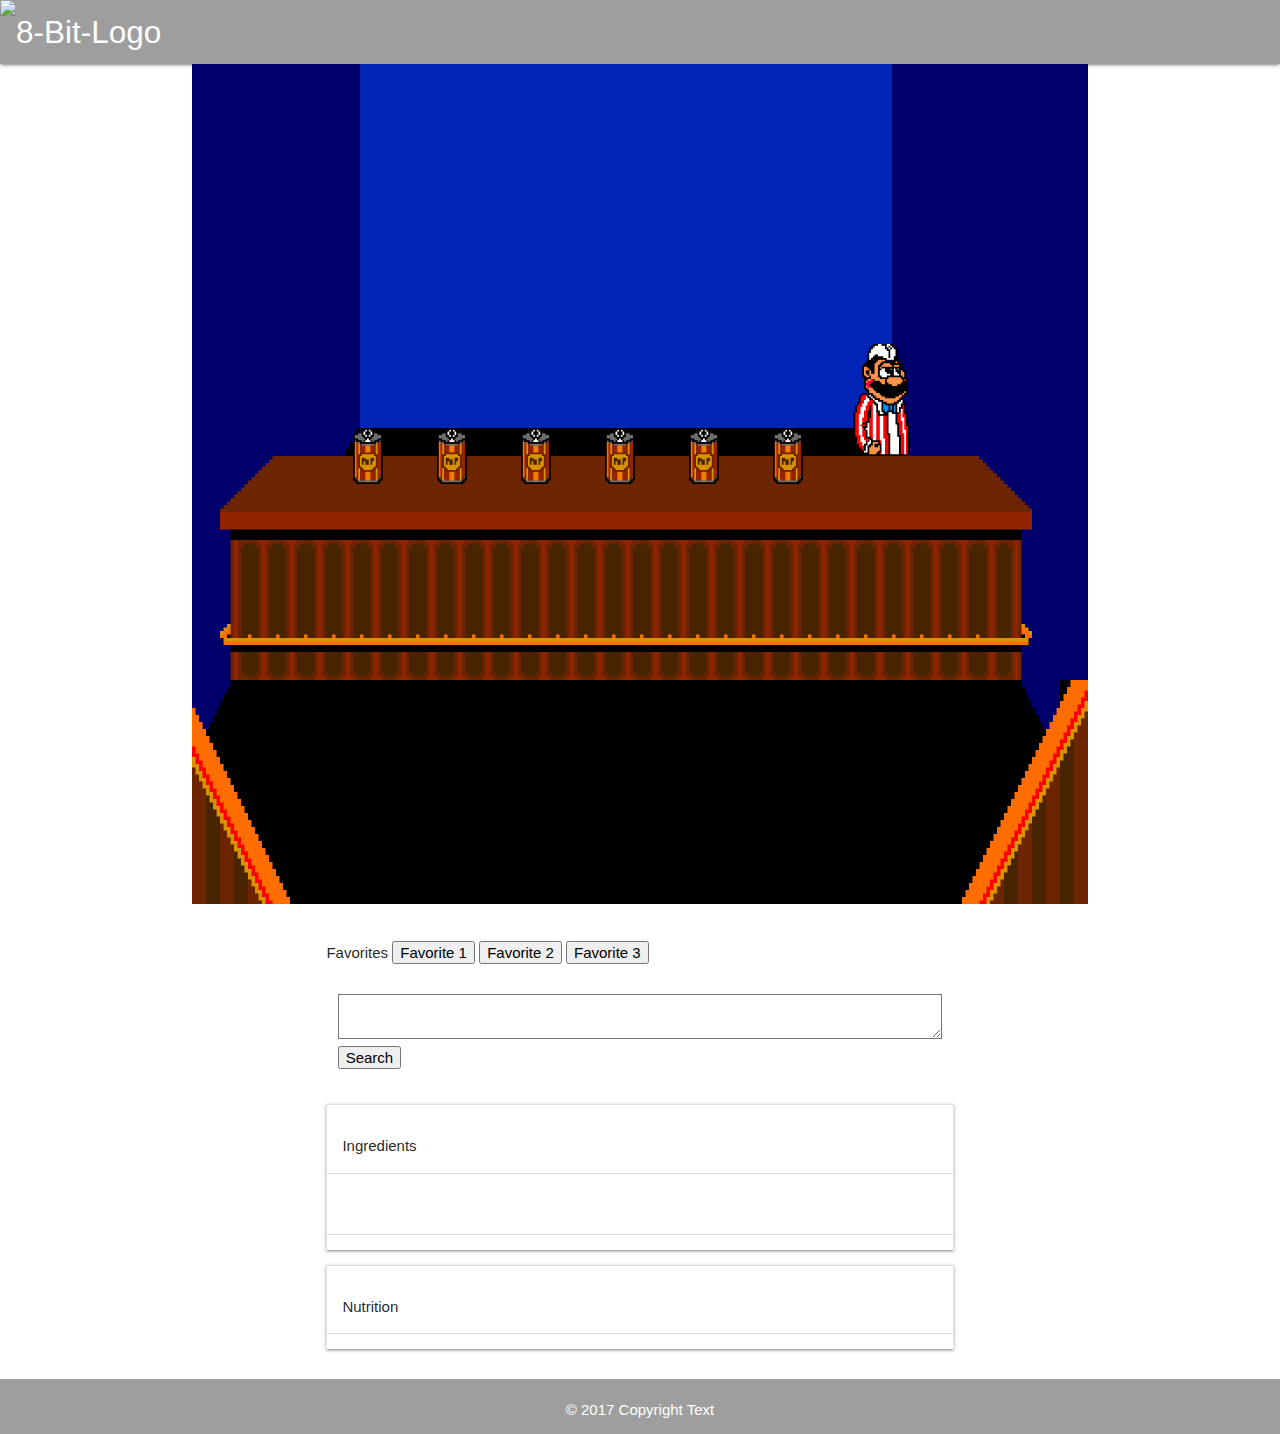
==== index.html @ 02d52022 "Merge pull request #31 from Eelektrick/daves-branch" ====
<!DOCTYPE html>
<html lang="en">

<head>
    <meta charset="UTF-8">
    <meta name="viewport"
        content="width=device-width, initial-scale=1.0">
    <title>8-Bit Bartender</title>

    <!-- Materialize CSS -->
    <link rel="stylesheet"
        href="https://cdnjs.cloudflare.com/ajax/libs/materialize/1.0.0/css/materialize.min.css">

    <!-- NES CSS -->

    <link
        href="https://unpkg.com/nes.css@2.3.0/css/nes.min.css"
        rel="stylesheet" />

    <link
        href="https://unpkg.com/nes.css@2.3.0/css/nes.min.css"
        rel="stylesheet" />

    <!-- Press Start 2P Font -->
    <link
        href="https://fonts.googleapis.com/css2?family=Press+Start+2P&display=swap"
        rel="stylesheet">

    <!-- Local CSS -->
    <link rel="stylesheet" href="css/custom.css">

</head>

<body>



        <header>

            <nav class="grey">
                <div class="nav-wrapper">

                    <a class="brand-logo">
                        <!-- <div class="brand"> -->
                        <img src="assets/8bit-logo.pdf"
                            alt="8-Bit-Logo"
                            class="responsive-img">
                        <!-- </div> -->
                    </a>

                </div>
            </nav>

        </header>

        <div class="container">


            <main>
                <!-- Background image -->
                <div id="background">
                    <img class="responsive-img" id="backgroundImage"
                        src="assets/tapper-screenshot-bonus-rootbeer.jpg"
                        alt="Bartender background image">
                </div>


                <div class="search-content"></div>
                <div class="container section" id="searchContainer">

                    <div
                        class="nes-container with-title section" id="nesWhite">
                        <span class="title">Favorites</span>
                        <button class="nes-btn favBtn" id="fav-1">Favorite
                            1</button>
                        <button class="nes-btn favBtn" id="fav-2">Favorite
                            2</button>
                        <button class="nes-btn favBtn" id="fav-3">Favorite
                            3</button>
                    </div>

                    <!-- User Input and Search Buttons -->
                    <div class="row section">
                        <div
                            class="col s12 valign wrapper" id="inputCol">
                            <textarea class="nes-textarea nesWhite"
                                id="cocktail-input"></textarea>
                        </div>
                        <div class="col s12" id="searchCol">
                            <button type="button"
                                class="nes-btn is-primary"
                                id="find-cocktail">Search</button>
                        </div>

                    </div>

                    

                    <!-- Accordion Element -->

                    <ul class="collapsible section"
                        id="ing-group">
                        <li>
                            <div
                                class="collapsible-header nes-btn is-warning">
                                Ingredients</div>
                            <div class="collapsible-body"
                                id="ingredientCollapse">
                            </div>
                        </li>
                    </ul>
                    <ul class="collapsible section"
                        id="nutr-group">
                        <li>
                            <div
                                class="collapsible-header nes-btn is-warning">
                                Nutrition</div>
                            <div class="collapsible-body"
                                id="nutritionCollapse">Lorem
                                Ipsum</div>
                        </li>
                    </ul>

                </div>

            </main>


        </div>
 
            <footer class="page-footer grey">
                    © 2017 Copyright Text
            </footer>


    <!-- jQuery -->
    <script
        src="https://cdnjs.cloudflare.com/ajax/libs/jquery/3.2.1/jquery.min.js"></script>
    <!-- Third Party API -->
    <script src="javascript/moment.js"></script>
    <!-- Local JavaScript -->
    <script src="javascript/custom.js"></script>
    <!-- Materialize JS -->
    <script
        src="https://cdnjs.cloudflare.com/ajax/libs/materialize/1.0.0/js/materialize.min.js"></script>

</body>

</html>
---- css/custom.css ----
.brand {
    height: 64px;
    width: 64px;
}

#background {
    /* position: absolute; */
    z-index: -1;
    text-align: center;
    /* max-height: 100%;
    max-width: 100%; */
}

.hero-circle {
    width:180px;
    height:180px;
    margin:0 auto;
    position:relative;
    border:8px solid #fff;
    border-radius:50%;
    box-shadow:0 1px 8px rgba(34,34,34,0.3),inset 0 1px 8px rgba(34,34,34,0.3);
    background:url(../img/bg.png) 0 50%;
}

.is-moment .hero-circle { background-color:rgba(0,0,0,0.878431); }

.is-moment-timezone .hero-circle { background-color:#4e7cad; }

.hero-face { 
    width:100%;
    height:100%;
}

.hero-face:after { 
    position:absolute;
    top:50%;
    left:50%;
    width:12px;
    height:12px;
    margin:-6px 0 0 -6px;
    background:#fff;
    border-radius:6px;
    content:"";
    display:block;
}

.hero-hour { 
    width:0;
    height:0;
    position:
    absolute;
    top:50%;
    left:50%;
    margin:-4px 0 -4px -25%;
    padding:4px 0 4px 25%;
    background:#fff;
    -ms-transform-origin:100% 50%;
    transform-origin:100% 50%;
    border-radius:4px 0 0 4px;
}
.hero-minute { 
    width:0;
    height:0;
    position:absolute;
    top:50%;
    left:50%;
    margin:-40% -3px 0;
    padding:40% 3px 0;
    background:#fff;
    -ms-transform-origin:50% 100%;
    transform-origin:50% 100%;
    border-radius:3px 3px 0 0
}
.hero-second { 
    width:0;
    height:0;
    position:absolute;
    top:50%;
    left:50%;
    margin:-40% -1px 0 0;
    padding:40% 1px 0;
    background:#fff;
    -ms-transform-origin:50% 100%;
    transform-origin:50% 100%
}

body {
    display: flex;
    min-height: 100vh;
    flex-direction: column;
    }
footer {
    position: sticky;
    padding-bottom: 12px;
    color: grey;
    text-align: center;

}

/* main {
    flex: 1 0 auto;
  } */

/* .search-content {
    min-width: 50vw;
    min-height: 50vh;
    display: flex;
    align-items: center;
    justify-content: center;
    flex-direction: column;
    background-image: url(../assets/bar-image.jpg);
    background-repeat: no-repeat;
    background-size: cover;
    background-position: right;
} */

/* .search-content div {
    width: 50vw;
    margin: 30 px;
    margin-bottom: 30px;
} */
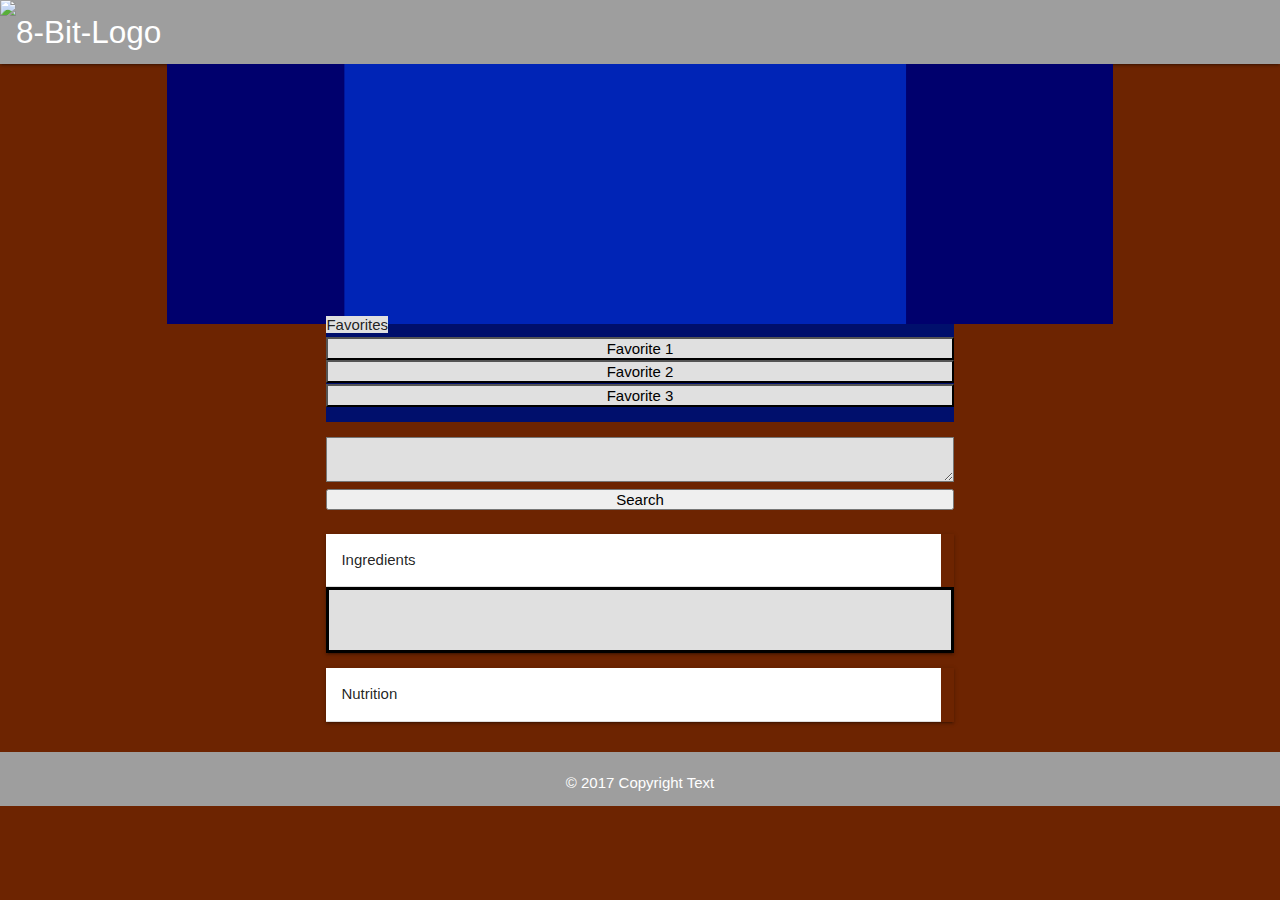
==== commit aaf3d1dd: "Resolved conflicts." ====
--- a/index.html
+++ b/index.html
@@ -3,28 +3,18 @@
 
 <head>
     <meta charset="UTF-8">
-    <meta name="viewport"
-        content="width=device-width, initial-scale=1.0">
+    <meta name="viewport" content="width=device-width, initial-scale=1.0">
     <title>8-Bit Bartender</title>
 
     <!-- Materialize CSS -->
-    <link rel="stylesheet"
-        href="https://cdnjs.cloudflare.com/ajax/libs/materialize/1.0.0/css/materialize.min.css">
+    <link rel="stylesheet" href="https://cdnjs.cloudflare.com/ajax/libs/materialize/1.0.0/css/materialize.min.css">
 
     <!-- NES CSS -->
 
-    <link
-        href="https://unpkg.com/nes.css@2.3.0/css/nes.min.css"
-        rel="stylesheet" />
-
-    <link
-        href="https://unpkg.com/nes.css@2.3.0/css/nes.min.css"
-        rel="stylesheet" />
+    <link href="https://unpkg.com/nes.css@2.3.0/css/nes.min.css" rel="stylesheet" />
 
     <!-- Press Start 2P Font -->
-    <link
-        href="https://fonts.googleapis.com/css2?family=Press+Start+2P&display=swap"
-        rel="stylesheet">
+    <link href="https://fonts.googleapis.com/css2?family=Press+Start+2P&display=swap" rel="stylesheet">
 
     <!-- Local CSS -->
     <link rel="stylesheet" href="css/custom.css">
@@ -35,114 +25,94 @@
 
 
 
-        <header>
+    <header>
 
-            <nav class="grey">
-                <div class="nav-wrapper">
+        <nav class="grey">
+            <div class="nav-wrapper">
 
-                    <a class="brand-logo">
-                        <!-- <div class="brand"> -->
-                        <img src="assets/8bit-logo.pdf"
-                            alt="8-Bit-Logo"
-                            class="responsive-img">
-                        <!-- </div> -->
-                    </a>
+                <a class="brand-logo">
+                    <!-- <div class="brand"> -->
+                    <img src="assets/8bit-logo.pdf" alt="8-Bit-Logo" class="responsive-img">
+                    <!-- </div> -->
+                </a>
 
-                </div>
-            </nav>
+            </div>
+        </nav>
 
-        </header>
+    </header>
 
-        <div class="container">
+    <div class="container">
 
 
-            <main>
-                <!-- Background image -->
-                <div id="background">
-                    <img class="responsive-img" id="backgroundImage"
-                        src="assets/tapper-screenshot-bonus-rootbeer.jpg"
-                        alt="Bartender background image">
+        <main>
+            <!-- Background image -->
+            <div id="background">
+                <img class="responsive-img" id="backgroundImage" src="assets/tapper-screenshot-bonus-rootbeer.jpg"
+                    alt="Bartender background image">
+            </div>
+
+
+            <div class="search-content"></div>
+            <div class="container section" id="searchContainer">
+
+                <div class="nes-container with-title section nesBlue">
+                    <span class="title" style="background-color: #E0E0E0">Favorites</span>
+                    <button class="nes-btn favBtn">Favorite
+                        1</button>
+                    <button class="nes-btn favBtn" id="fav-2">Favorite
+                        2</button>
+                    <button class="nes-btn favBtn" id="fav-3">Favorite
+                        3</button>
                 </div>
 
-
-                <div class="search-content"></div>
-                <div class="container section" id="searchContainer">
-
-                    <div
-                        class="nes-container with-title section" id="nesWhite">
-                        <span class="title">Favorites</span>
-                        <button class="nes-btn favBtn" id="fav-1">Favorite
-                            1</button>
-                        <button class="nes-btn favBtn" id="fav-2">Favorite
-                            2</button>
-                        <button class="nes-btn favBtn" id="fav-3">Favorite
-                            3</button>
+                <!-- User Input and Search Buttons -->
+                <div class="row section" id="inputRow">
+                    <div class="col s12 valign wrapper" id="inputCol">
+                        <textarea class="nes-textarea nesWhite" id="cocktail-input"></textarea>
                     </div>
 
-                    <!-- User Input and Search Buttons -->
-                    <div class="row section">
-                        <div
-                            class="col s12 valign wrapper" id="inputCol">
-                            <textarea class="nes-textarea nesWhite"
-                                id="cocktail-input"></textarea>
-                        </div>
-                        <div class="col s12" id="searchCol">
-                            <button type="button"
-                                class="nes-btn is-primary"
-                                id="find-cocktail">Search</button>
-                        </div>
 
-                    </div>
-
-                    
-
-                    <!-- Accordion Element -->
-
-                    <ul class="collapsible section"
-                        id="ing-group">
-                        <li>
-                            <div
-                                class="collapsible-header nes-btn is-warning">
-                                Ingredients</div>
-                            <div class="collapsible-body"
-                                id="ingredientCollapse">
-                            </div>
-                        </li>
-                    </ul>
-                    <ul class="collapsible section"
-                        id="nutr-group">
-                        <li>
-                            <div
-                                class="collapsible-header nes-btn is-warning">
-                                Nutrition</div>
-                            <div class="collapsible-body"
-                                id="nutritionCollapse">Lorem
-                                Ipsum</div>
-                        </li>
-                    </ul>
-
+                    <button type="button" class="nes-btn is-primary col s12" id="find-cocktail">Search</button>
                 </div>
 
-            </main>
+                <!-- Accordion Element -->
+
+                <ul class="collapsible" id="ing-group">
+                    <li>
+                        <div class="collapsible-header nes-btn is-warning">
+                            Ingredients</div>
+                        <div class="collapsible-body nes-container" id="ingredientCollapse">
+                        </div>
+                    </li>
+                </ul>
+                <ul class="collapsible section" id="nutr-group">
+                    <li>
+                        <div class="collapsible-header nes-btn is-warning">
+                            Nutrition</div>
+                        <div class="collapsible-body" id="nutritionCollapse"></div>
+                    </li>
+                </ul>
+
+            </div>
+
+        </main>
 
 
-        </div>
- 
-            <footer class="page-footer grey">
-                    © 2017 Copyright Text
-            </footer>
+    </div>
+
+    <footer class="page-footer grey">
+        © 2017 Copyright Text
+    </footer>
 
 
     <!-- jQuery -->
-    <script
-        src="https://cdnjs.cloudflare.com/ajax/libs/jquery/3.2.1/jquery.min.js"></script>
+    <script src="https://cdnjs.cloudflare.com/ajax/libs/jquery/3.2.1/jquery.min.js"></script>
     <!-- Third Party API -->
     <script src="javascript/moment.js"></script>
     <!-- Local JavaScript -->
     <script src="javascript/custom.js"></script>
     <!-- Materialize JS -->
-    <script
-        src="https://cdnjs.cloudflare.com/ajax/libs/materialize/1.0.0/js/materialize.min.js"></script>
+    <script src="https://cdnjs.cloudflare.com/ajax/libs/materialize/1.0.0/js/materialize.min.js"></script>
 
 </body>
 
--- a/css/custom.css
+++ b/css/custom.css
@@ -4,11 +4,99 @@
 }
 
 #background {
-    /* position: absolute; */
+    margin-left: -25px;
+    margin-right: -25px;
+    margin-bottom: -75px;
     z-index: -1;
-    text-align: center;
-    /* max-height: 100%;
-    max-width: 100%; */
+    overflow: hidden;
+    height: 260px;
+    background-color: #6D2401;
+}
+
+#backgroundImage {
+    width: 100%;
+    overflow: hidden;
+}
+
+#searchContainer {
+    margin-top: 35px;
+}
+
+.nesBlue {
+    background-color: #000F6C;
+}
+
+.favBtn {
+    width: 100%;
+    background-color: #E0E0E0
+}
+
+#inputRow {
+    padding-bottom: 4px;
+}
+
+#inputCol {
+    width: 100%;
+    padding-right: 0px;
+    padding-left: 0px;
+}
+
+#cocktail-input {
+    background-color: #E0E0E0;
+}
+
+#searchCol {
+    padding-left: 0px;
+    padding-right: 10px;
+    border-color: white;
+    width: 100%;
+}
+
+#find-Cocktail {
+    border-color: white;
+    width: 100%;
+    display: inline-block;
+    padding-left: 0px;
+    padding-right: 10px;
+    border-color: white;
+    width: 100%;
+    height: 100%;
+}
+
+#ing-group {
+    border: none;
+    /* -webkit-box-shadow: none; */
+    border-bottom: none;
+    padding: 0;
+}
+
+#ingredientCollapse {
+    background-color: #E0E0E0;
+    color: black;
+    border-style: solid;
+    border-radius: black;
+}
+
+#nutr-group {
+    border: none;
+    /* -webkit-box-shadow: none; */
+    border-bottom: none;
+    padding: 0;
+}
+
+#nutritionCollapse {
+    background-color: #E0E0E0;
+    color: black;
+}
+
+.collapsible-header {
+    width: 98%;
+    margin-top: 0;
+}
+
+.collapsible-body {
+    border: none;
+    color: white;
 }
 
 .hero-circle {
@@ -88,7 +176,9 @@
     display: flex;
     min-height: 100vh;
     flex-direction: column;
+    background-color: #6D2401;
     }
+
 footer {
     position: sticky;
     padding-bottom: 12px;
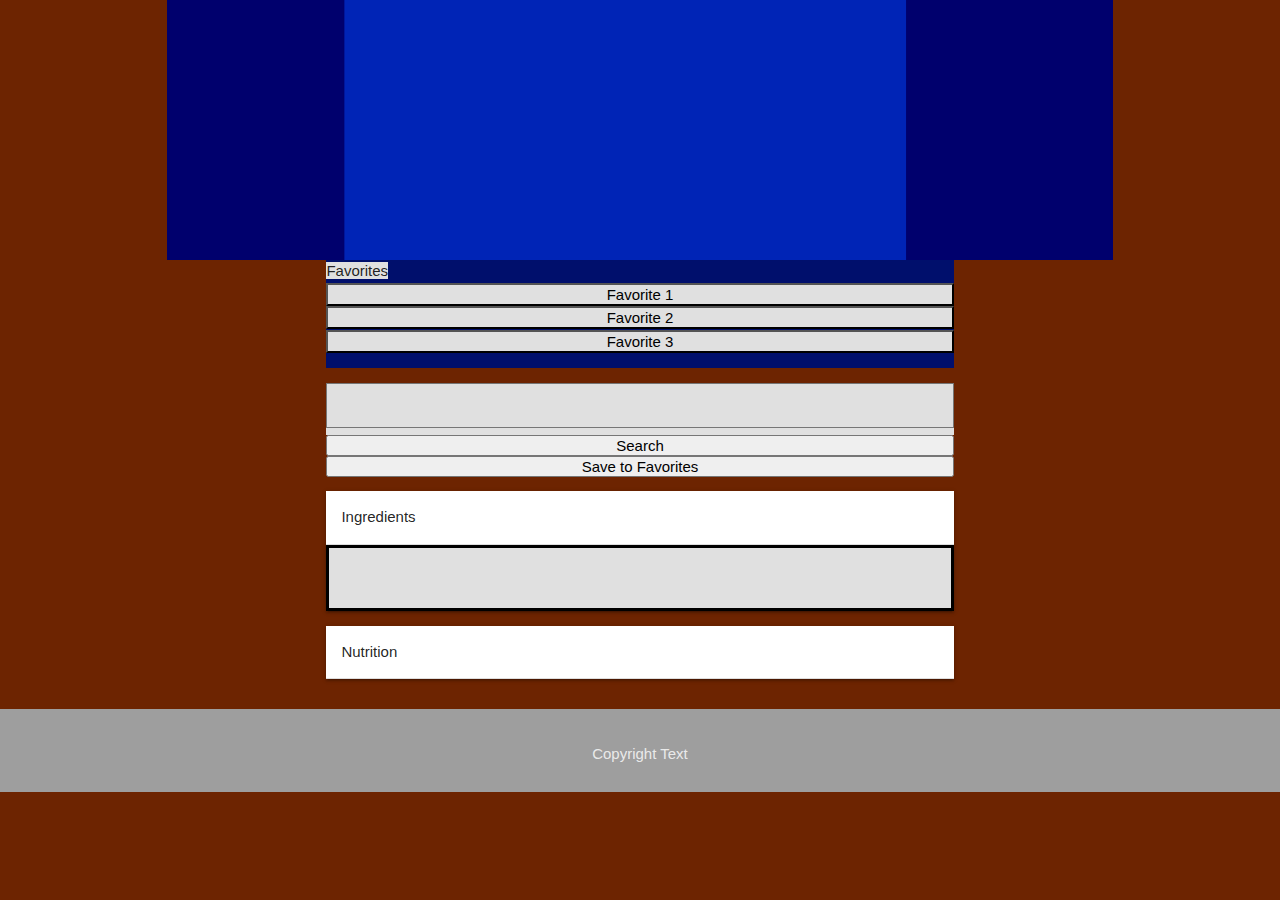
==== commit 36aa6e1a: "adjusting logo, fixing footer" ====
--- a/index.html
+++ b/index.html
@@ -25,30 +25,37 @@
 
 
 
-    <header>
+    <!-- <header> -->
 
-        <nav class="grey">
-            <div class="nav-wrapper">
+        <!-- <nav class="grey">
+            <div class="nav-wrapper"> -->
 
-                <a class="brand-logo">
-                    <!-- <div class="brand"> -->
-                    <img src="assets/8bit-logo.pdf" alt="8-Bit-Logo" class="responsive-img">
-                    <!-- </div> -->
-                </a>
+                
 
-            </div>
-        </nav>
+            <!-- </div>
+        </nav> -->
 
-    </header>
+    <!-- </header> -->
 
     <div class="container">
-
+      
 
         <main>
+
+          <!-- <a class="brand-logo center">
+            <div class="brand">
+              <img src="assets/cropped-logo.png" alt="8-Bit-Logo" class="responsive-img">
+            </div>
+          </a> -->
+          
             <!-- Background image -->
             <div id="background">
                 <img class="responsive-img" id="backgroundImage" src="assets/tapper-screenshot-bonus-rootbeer.jpg"
                     alt="Bartender background image">
+            </div>
+            <!-- Logo -->
+            <div class="brand-logo">
+              <img src="assets/cropped-logo.png" id="brand" alt="8-Bit-Logo" class="responsive-img">
             </div>
 
 
@@ -73,6 +80,7 @@
 
 
                     <button type="button" class="nes-btn is-primary col s12" id="find-cocktail">Search</button>
+                    <button type="button" class="nes-btn is-primary col s12" id="saveBtn">Save to Favorites</button>
                 </div>
 
                 <!-- Accordion Element -->
@@ -101,8 +109,16 @@
     </div>
 
     <footer class="page-footer grey">
+      <div class="footer-copyright grey">
+        <div class="container">
+         Copyright Text
+        </div>
+      </div>
+    </footer>
+
+    <!-- <footer class="page-footer grey">
         © 2017 Copyright Text
-    </footer>
+    </footer> -->
 
 
     <!-- jQuery -->
--- a/css/custom.css
+++ b/css/custom.css
@@ -1,6 +1,18 @@
-.brand {
-    height: 64px;
-    width: 64px;
+.brand-logo {
+    margin-top: -300px;
+
+}
+
+#brand {
+    width: 185px;
+    height: 185px;
+    text-align: center;
+    display: block;
+    padding: 5px;
+    margin-left: auto;
+    margin-right:auto;
+    z-index: +1;
+
 }
 
 #background {
@@ -14,6 +26,10 @@
 }
 
 #backgroundImage {
+    /* position: relative; */
+    z-index: ;
+    min-width: 350px;
+    min-height: 225px;
     width: 100%;
     overflow: hidden;
 }
@@ -23,15 +39,23 @@
 }
 
 .nesBlue {
+    margin-top: 50px;
     background-color: #000F6C;
 }
 
+span .title {
+    
+}
+
 .favBtn {
     width: 100%;
+    text-align: center;
     background-color: #E0E0E0
 }
 
 #inputRow {
+    align-content: center;
+    margin-bottom: 10px;
     padding-bottom: 4px;
 }
 
@@ -39,10 +63,16 @@
     width: 100%;
     padding-right: 0px;
     padding-left: 0px;
+    background-color: #E0E0E0;
+
 }
 
 #cocktail-input {
     background-color: #E0E0E0;
+    width: 100%;
+    padding: 0;
+    margin: 0;
+    resize: none;
 }
 
 #searchCol {
@@ -90,7 +120,7 @@
 }
 
 .collapsible-header {
-    width: 98%;
+    width: 100%;
     margin-top: 0;
 }
 
@@ -135,8 +165,7 @@
 .hero-hour { 
     width:0;
     height:0;
-    position:
-    absolute;
+    position:absolute;
     top:50%;
     left:50%;
     margin:-4px 0 -4px -25%;
@@ -180,11 +209,12 @@
     }
 
 footer {
-    position: sticky;
-    padding-bottom: 12px;
-    color: grey;
+    /* position: sticky; */
+    bottom: 0;
+    width: 100%;
+    padding-bottom: 13px;
+    background-color: #E0E0E0;
     text-align: center;
-
 }
 
 /* main {
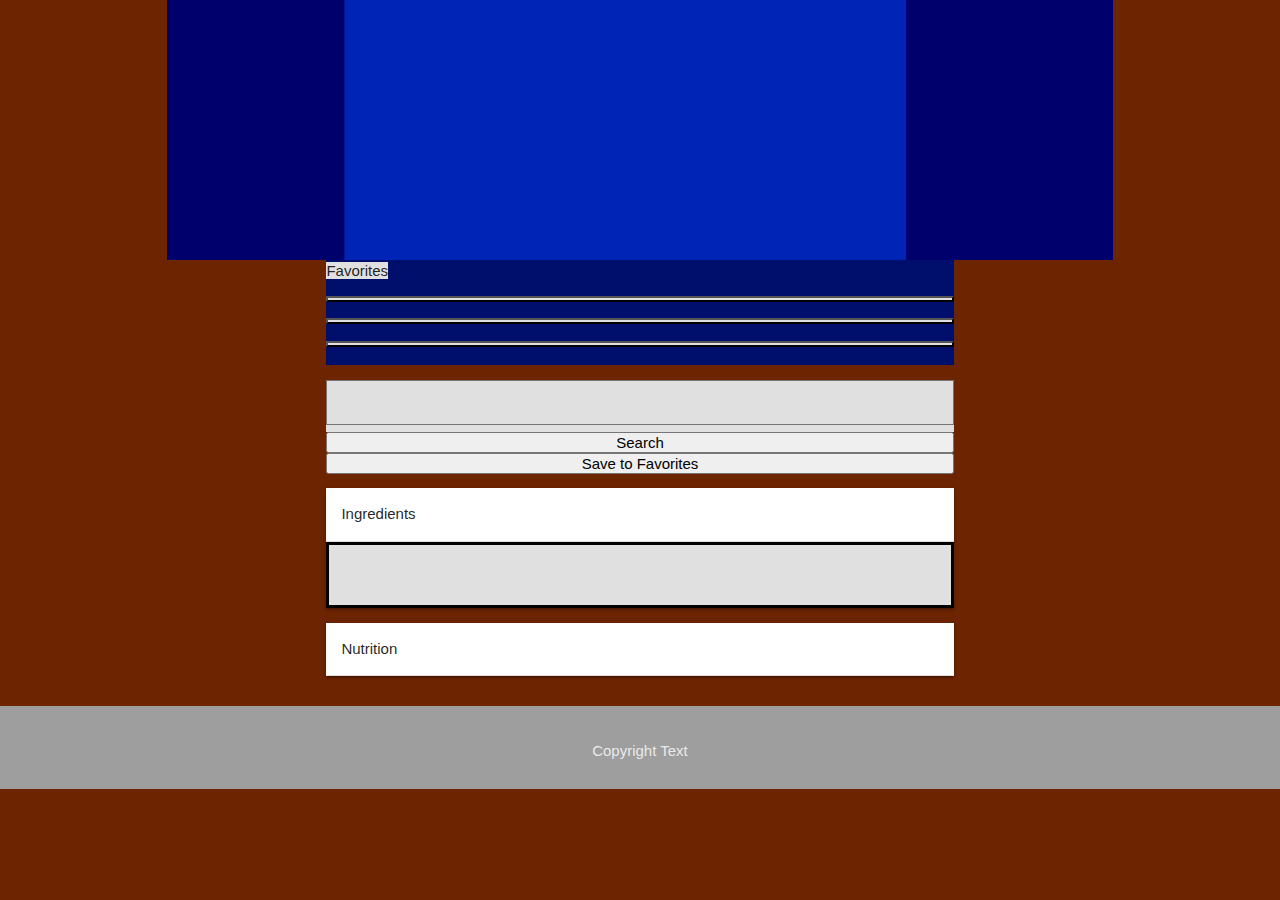
==== commit aad61a86: "Merge pull request #40 from Eelektrick/daves-branch" ====
--- a/index.html
+++ b/index.html
@@ -64,12 +64,9 @@
 
                 <div class="nes-container with-title section nesBlue">
                     <span class="title" style="background-color: #E0E0E0">Favorites</span>
-                    <button class="nes-btn favBtn">Favorite
-                        1</button>
-                    <button class="nes-btn favBtn" id="fav-2">Favorite
-                        2</button>
-                    <button class="nes-btn favBtn" id="fav-3">Favorite
-                        3</button>
+                    <button class="nes-btn favBtn" id="fav-1"></button>
+                    <button class="nes-btn favBtn" id="fav-2"></button>
+                    <button class="nes-btn favBtn" id="fav-3"></button>
                 </div>
 
                 <!-- User Input and Search Buttons -->
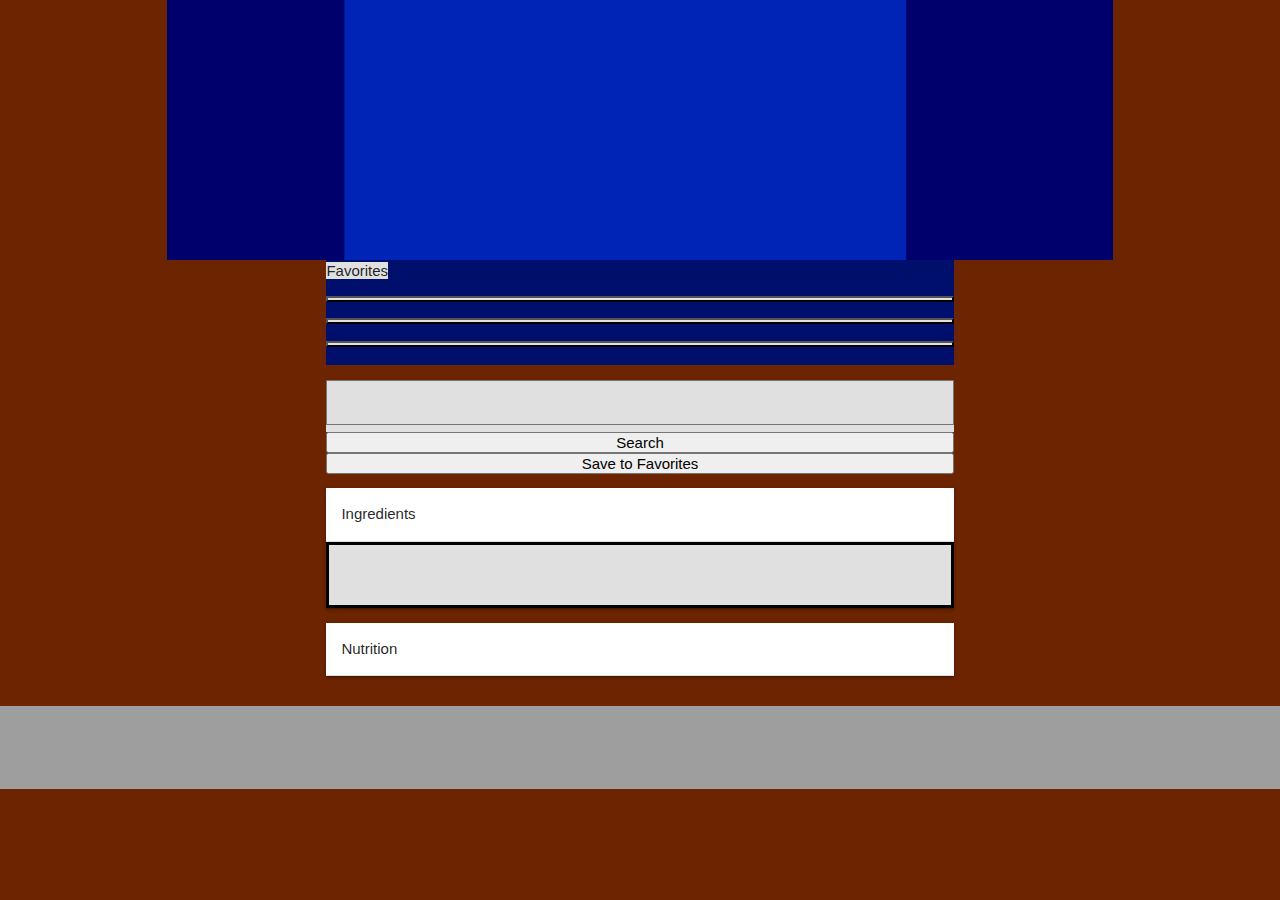
==== commit 5cd670f8: "Merge pull request #42 from Eelektrick/mikes_branch" ====
--- a/index.html
+++ b/index.html
@@ -2,82 +2,67 @@
 <html lang="en">
 
 <head>
-    <meta charset="UTF-8">
-    <meta name="viewport" content="width=device-width, initial-scale=1.0">
+    <meta charset="UTF-8" />
+    <meta name="viewport" content="width=device-width, initial-scale=1.0" />
     <title>8-Bit Bartender</title>
 
     <!-- Materialize CSS -->
-    <link rel="stylesheet" href="https://cdnjs.cloudflare.com/ajax/libs/materialize/1.0.0/css/materialize.min.css">
+    <link rel="stylesheet" href="https://cdnjs.cloudflare.com/ajax/libs/materialize/1.0.0/css/materialize.min.css" />
 
     <!-- NES CSS -->
 
     <link href="https://unpkg.com/nes.css@2.3.0/css/nes.min.css" rel="stylesheet" />
 
     <!-- Press Start 2P Font -->
-    <link href="https://fonts.googleapis.com/css2?family=Press+Start+2P&display=swap" rel="stylesheet">
+    <link href="https://fonts.googleapis.com/css2?family=Press+Start+2P&display=swap" rel="stylesheet" />
 
     <!-- Local CSS -->
-    <link rel="stylesheet" href="css/custom.css">
-
+    <link rel="stylesheet" href="css/custom.css" />
 </head>
 
 <body>
 
-
-
-    <!-- <header> -->
-
-        <!-- <nav class="grey">
-            <div class="nav-wrapper"> -->
-
-                
-
-            <!-- </div>
-        </nav> -->
-
-    <!-- </header> -->
-
     <div class="container">
-      
-
         <main>
-
-          <!-- <a class="brand-logo center">
+            <!-- <a class="brand-logo center">
             <div class="brand">
               <img src="assets/cropped-logo.png" alt="8-Bit-Logo" class="responsive-img">
             </div>
           </a> -->
-          
+
             <!-- Background image -->
             <div id="background">
                 <img class="responsive-img" id="backgroundImage" src="assets/tapper-screenshot-bonus-rootbeer.jpg"
-                    alt="Bartender background image">
+                    alt="Bartender background image" />
             </div>
             <!-- Logo -->
             <div class="brand-logo">
-              <img src="assets/cropped-logo.png" id="brand" alt="8-Bit-Logo" class="responsive-img">
+                <img src="assets/cropped-logo.png" id="brand" alt="8-Bit-Logo" class="responsive-img" />
             </div>
-
 
             <div class="search-content"></div>
             <div class="container section" id="searchContainer">
-
+                <!-- Favorites Area -->
                 <div class="nes-container with-title section nesBlue">
-                    <span class="title" style="background-color: #E0E0E0">Favorites</span>
+                    <span class="title" style="background-color: #e0e0e0;">Favorites</span>
                     <button class="nes-btn favBtn" id="fav-1"></button>
                     <button class="nes-btn favBtn" id="fav-2"></button>
                     <button class="nes-btn favBtn" id="fav-3"></button>
                 </div>
 
-                <!-- User Input and Search Buttons -->
+                <!-- User Input Area-->
                 <div class="row section" id="inputRow">
                     <div class="col s12 valign wrapper" id="inputCol">
                         <textarea class="nes-textarea nesWhite" id="cocktail-input"></textarea>
                     </div>
 
-
-                    <button type="button" class="nes-btn is-primary col s12" id="find-cocktail">Search</button>
-                    <button type="button" class="nes-btn is-primary col s12" id="saveBtn">Save to Favorites</button>
+                    <!-- Search and Save Buttons -->
+                    <button type="button" class="nes-btn is-primary col s12" id="find-cocktail">
+                        Search
+                    </button>
+                    <button type="button" class="nes-btn is-primary col s12" id="saveBtn">
+                        Save to Favorites
+                    </button>
                 </div>
 
                 <!-- Accordion Element -->
@@ -85,38 +70,31 @@
                 <ul class="collapsible" id="ing-group">
                     <li>
                         <div class="collapsible-header nes-btn is-warning">
-                            Ingredients</div>
-                        <div class="collapsible-body nes-container" id="ingredientCollapse">
+                            Ingredients
                         </div>
+                        <div class="collapsible-body nes-container" id="ingredientCollapse"></div>
                     </li>
                 </ul>
                 <ul class="collapsible section" id="nutr-group">
                     <li>
                         <div class="collapsible-header nes-btn is-warning">
-                            Nutrition</div>
+                            Nutrition
+                        </div>
                         <div class="collapsible-body" id="nutritionCollapse"></div>
                     </li>
                 </ul>
-
             </div>
-
         </main>
-
-
     </div>
 
     <footer class="page-footer grey">
-      <div class="footer-copyright grey">
-        <div class="container">
-         Copyright Text
+        <div class="footer-copyright grey">
+            <div class="container">
+                <a href="https://github.com/Eelektrick/8-bit-bartender" target="_blank" rel="noopener"
+                    aria-label="Github Repository"><i class="nes-icon github"></i></a>
+            </div>
         </div>
-      </div>
     </footer>
-
-    <!-- <footer class="page-footer grey">
-        © 2017 Copyright Text
-    </footer> -->
-
 
     <!-- jQuery -->
     <script src="https://cdnjs.cloudflare.com/ajax/libs/jquery/3.2.1/jquery.min.js"></script>
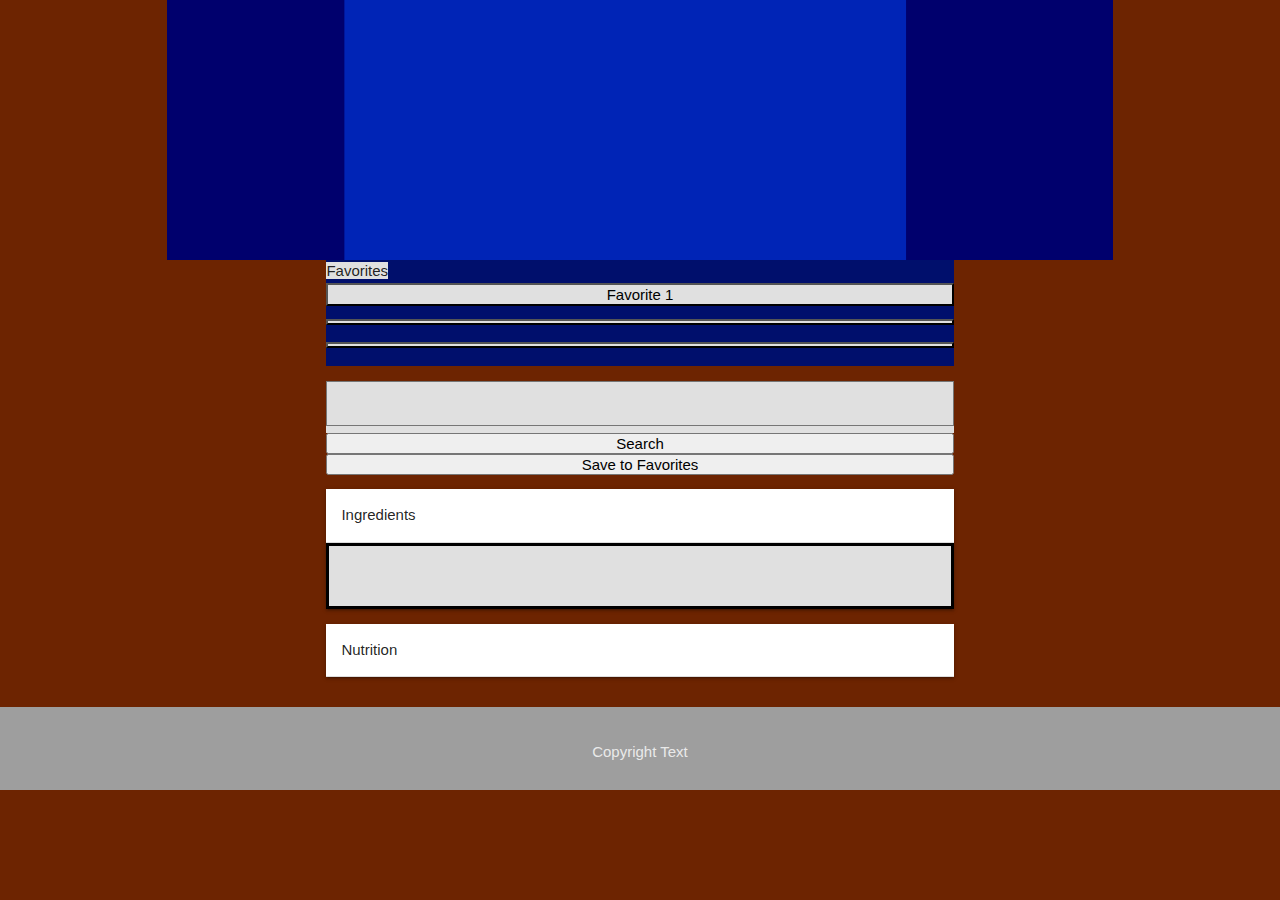
==== commit 951c8dc6: "saving before pull rom master" ====
--- a/index.html
+++ b/index.html
@@ -2,67 +2,65 @@
 <html lang="en">
 
 <head>
-    <meta charset="UTF-8" />
-    <meta name="viewport" content="width=device-width, initial-scale=1.0" />
+    <meta charset="UTF-8">
+    <meta name="viewport" content="width=device-width, initial-scale=1.0">
     <title>8-Bit Bartender</title>
 
     <!-- Materialize CSS -->
-    <link rel="stylesheet" href="https://cdnjs.cloudflare.com/ajax/libs/materialize/1.0.0/css/materialize.min.css" />
+    <link rel="stylesheet" href="https://cdnjs.cloudflare.com/ajax/libs/materialize/1.0.0/css/materialize.min.css">
 
     <!-- NES CSS -->
 
     <link href="https://unpkg.com/nes.css@2.3.0/css/nes.min.css" rel="stylesheet" />
 
     <!-- Press Start 2P Font -->
-    <link href="https://fonts.googleapis.com/css2?family=Press+Start+2P&display=swap" rel="stylesheet" />
+    <link href="https://fonts.googleapis.com/css2?family=Press+Start+2P&display=swap" rel="stylesheet">
 
     <!-- Local CSS -->
-    <link rel="stylesheet" href="css/custom.css" />
+    <link rel="stylesheet" href="css/custom.css">
+
 </head>
 
 <body>
 
     <div class="container">
+      
+
         <main>
-            <!-- <a class="brand-logo center">
-            <div class="brand">
-              <img src="assets/cropped-logo.png" alt="8-Bit-Logo" class="responsive-img">
-            </div>
-          </a> -->
 
             <!-- Background image -->
             <div id="background">
                 <img class="responsive-img" id="backgroundImage" src="assets/tapper-screenshot-bonus-rootbeer.jpg"
-                    alt="Bartender background image" />
+                    alt="Bartender background image">
             </div>
             <!-- Logo -->
             <div class="brand-logo">
-                <img src="assets/cropped-logo.png" id="brand" alt="8-Bit-Logo" class="responsive-img" />
+              <img src="assets/cropped-logo.png" id="brand" alt="8-Bit-Logo" class="responsive-img">
             </div>
+
 
             <div class="search-content"></div>
             <div class="container section" id="searchContainer">
-                <!-- Favorites Area -->
+
                 <div class="nes-container with-title section nesBlue">
-                    <span class="title" style="background-color: #e0e0e0;">Favorites</span>
-                    <button class="nes-btn favBtn" id="fav-1"></button>
-                    <button class="nes-btn favBtn" id="fav-2"></button>
-                    <button class="nes-btn favBtn" id="fav-3"></button>
+                    <span class="title" style="background-color: #E0E0E0">Favorites</span>
+                    <button class="nes-btn favBtn">Favorite
+                        1</button>
+                    <button class="nes-btn favBtn" id="fav-2">Favorite
+                        2</button>
+                    <button class="nes-btn favBtn" id="fav-3">Favorite
+                        3</button>
                 </div>
 
-                <!-- User Input Area-->
+                <!-- User Input and Search Buttons -->
                 <div class="row section" id="inputRow">
                     <div class="col s12 valign wrapper" id="inputCol">
                         <textarea class="nes-textarea nesWhite" id="cocktail-input"></textarea>
                     </div>
 
-                    <!-- Search and Save Buttons -->
-                    <button type="button" class="nes-btn is-primary col s12" id="find-cocktail">
-                        Search
-                    </button>
-                    <button type="button" class="nes-btn is-primary col s12" id="saveBtn">
-                        Save to Favorites
-                    </button>
+
+                    <button type="button" class="nes-btn is-primary col s12" id="find-cocktail">Search</button>
+                    <button type="button" class="nes-btn is-primary col s12" id="saveBtn">Save to Favorites</button>
                 </div>
 
                 <!-- Accordion Element -->
@@ -70,31 +68,38 @@
                 <ul class="collapsible" id="ing-group">
                     <li>
                         <div class="collapsible-header nes-btn is-warning">
-                            Ingredients
+                            Ingredients</div>
+                        <div class="collapsible-body nes-container" id="ingredientCollapse">
                         </div>
-                        <div class="collapsible-body nes-container" id="ingredientCollapse"></div>
                     </li>
                 </ul>
                 <ul class="collapsible section" id="nutr-group">
                     <li>
                         <div class="collapsible-header nes-btn is-warning">
-                            Nutrition
-                        </div>
+                            Nutrition</div>
                         <div class="collapsible-body" id="nutritionCollapse"></div>
                     </li>
                 </ul>
+
             </div>
+
         </main>
+
+
     </div>
 
     <footer class="page-footer grey">
-        <div class="footer-copyright grey">
-            <div class="container">
-                <a href="https://github.com/Eelektrick/8-bit-bartender" target="_blank" rel="noopener"
-                    aria-label="Github Repository"><i class="nes-icon github"></i></a>
-            </div>
+      <div class="footer-copyright grey">
+        <div class="container">
+         Copyright Text
         </div>
+      </div>
     </footer>
+
+    <!-- <footer class="page-footer grey">
+        © 2017 Copyright Text
+    </footer> -->
+
 
     <!-- jQuery -->
     <script src="https://cdnjs.cloudflare.com/ajax/libs/jquery/3.2.1/jquery.min.js"></script>
--- a/css/custom.css
+++ b/css/custom.css
@@ -27,7 +27,6 @@
 
 #backgroundImage {
     /* position: relative; */
-    z-index: ;
     min-width: 350px;
     min-height: 225px;
     width: 100%;
@@ -43,8 +42,8 @@
     background-color: #000F6C;
 }
 
-span .title {
-    
+.title {
+    float: right 50px;
 }
 
 .favBtn {
@@ -91,6 +90,10 @@
     border-color: white;
     width: 100%;
     height: 100%;
+}
+
+.saveBtn {
+    width: 100%;
 }
 
 #ing-group {
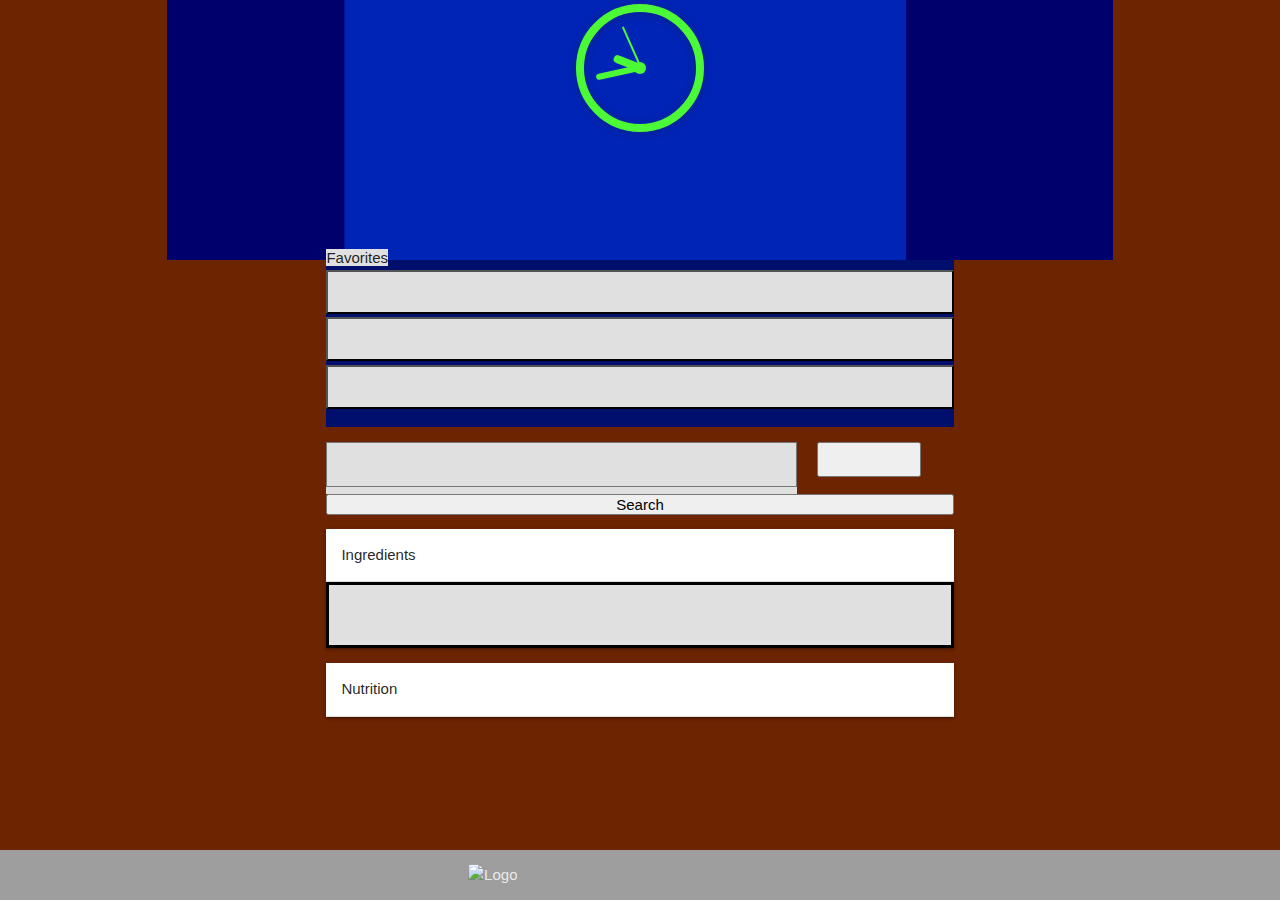
==== commit 5d7450f0: "changed logo in footer" ====
--- a/index.html
+++ b/index.html
@@ -2,65 +2,79 @@
 <html lang="en">
 
 <head>
-    <meta charset="UTF-8">
-    <meta name="viewport" content="width=device-width, initial-scale=1.0">
+    <meta charset="UTF-8" />
+    <meta name="viewport" content="width=device-width, initial-scale=1.0" />
     <title>8-Bit Bartender</title>
 
     <!-- Materialize CSS -->
-    <link rel="stylesheet" href="https://cdnjs.cloudflare.com/ajax/libs/materialize/1.0.0/css/materialize.min.css">
+    <link rel="stylesheet" href="https://cdnjs.cloudflare.com/ajax/libs/materialize/1.0.0/css/materialize.min.css" />
 
     <!-- NES CSS -->
 
     <link href="https://unpkg.com/nes.css@2.3.0/css/nes.min.css" rel="stylesheet" />
 
     <!-- Press Start 2P Font -->
-    <link href="https://fonts.googleapis.com/css2?family=Press+Start+2P&display=swap" rel="stylesheet">
+    <link href="https://fonts.googleapis.com/css2?family=Press+Start+2P&display=swap" rel="stylesheet" />
+
+    <!-- Fontawesome -->
+    <link
+      rel="stylesheet"
+      href="https://use.fontawesome.com/releases/v5.8.1/css/all.css"
+      integrity="sha384-50oBUHEmvpQ+1lW4y57PTFmhCaXp0ML5d60M1M7uH2+nqUivzIebhndOJK28anvf"
+      crossorigin="anonymous"
+    />
 
     <!-- Local CSS -->
-    <link rel="stylesheet" href="css/custom.css">
-
+    <link rel="stylesheet" href="css/custom.css" />
 </head>
 
 <body>
 
     <div class="container">
-      
-
         <main>
 
             <!-- Background image -->
             <div id="background">
                 <img class="responsive-img" id="backgroundImage" src="assets/tapper-screenshot-bonus-rootbeer.jpg"
-                    alt="Bartender background image">
+                    alt="Bartender background image" />
             </div>
             <!-- Logo -->
-            <div class="brand-logo">
-              <img src="assets/cropped-logo.png" id="brand" alt="8-Bit-Logo" class="responsive-img">
+            <!-- <div class="brand-logo">
+                <img src="assets/cropped-logo.png" id="brand" alt="8-Bit-Logo" class="responsive-img" />
+            </div> -->
+
+            <div class="hero-circle">
+                <div class="hero-face">
+                    <div id="hour" class="hero-hour" style="transform: rotate(313.3deg);"></div>
+                    <div id="minute" class="hero-minute" style="transform: rotate(159.6deg);"></div>
+                    <div id="second" class="hero-second" style="transform: rotate(216deg);"></div>
+                </div>
             </div>
-
 
             <div class="search-content"></div>
             <div class="container section" id="searchContainer">
-
+                <!-- Favorites Area -->
                 <div class="nes-container with-title section nesBlue">
-                    <span class="title" style="background-color: #E0E0E0">Favorites</span>
-                    <button class="nes-btn favBtn">Favorite
-                        1</button>
-                    <button class="nes-btn favBtn" id="fav-2">Favorite
-                        2</button>
-                    <button class="nes-btn favBtn" id="fav-3">Favorite
-                        3</button>
+                    <span class="title" style="background-color: #e0e0e0;">Favorites</span>
+                    <button class="nes-btn favBtn" id="fav-1"></button>
+                    <button class="nes-btn favBtn" id="fav-2"></button>
+                    <button class="nes-btn favBtn" id="fav-3"></button>
                 </div>
 
-                <!-- User Input and Search Buttons -->
+                <!-- User Input Area-->
                 <div class="row section" id="inputRow">
-                    <div class="col s12 valign wrapper" id="inputCol">
+                    <div class="col s9 valign wrapper" id="inputCol" style="display:inline-block; margin-right:20px;">
                         <textarea class="nes-textarea nesWhite" id="cocktail-input"></textarea>
                     </div>
+                    <button type="button" class="nes-btn is-primary col s2" id="saveBtn" style="display:inline-block;height: 35px;font-size: 25px; line-height: 20px;">
+                        <i class="far fa-save"></i>
+                    </button>
 
-
-                    <button type="button" class="nes-btn is-primary col s12" id="find-cocktail">Search</button>
-                    <button type="button" class="nes-btn is-primary col s12" id="saveBtn">Save to Favorites</button>
+                    <!-- Search and Save Buttons -->
+                    <button type="button" class="nes-btn is-primary col s12" id="find-cocktail">
+                        Search
+                    </button>
+                    
                 </div>
 
                 <!-- Accordion Element -->
@@ -68,38 +82,30 @@
                 <ul class="collapsible" id="ing-group">
                     <li>
                         <div class="collapsible-header nes-btn is-warning">
-                            Ingredients</div>
-                        <div class="collapsible-body nes-container" id="ingredientCollapse">
+                            Ingredients
                         </div>
+                        <div class="collapsible-body nes-container" id="ingredientCollapse"></div>
                     </li>
                 </ul>
                 <ul class="collapsible section" id="nutr-group">
                     <li>
                         <div class="collapsible-header nes-btn is-warning">
-                            Nutrition</div>
+                            Nutrition
+                        </div>
                         <div class="collapsible-body" id="nutritionCollapse"></div>
                     </li>
                 </ul>
-
             </div>
-
         </main>
-
-
     </div>
 
     <footer class="page-footer grey">
-      <div class="footer-copyright grey">
-        <div class="container">
-         Copyright Text
+        <div class="footer-copyright grey">
+            <div id="container-logo" class="container">
+                <img src="/assets/cropped-logo.png" style="height: 90px; width: 90px;" alt="Logo">
+            </div>
         </div>
-      </div>
     </footer>
-
-    <!-- <footer class="page-footer grey">
-        © 2017 Copyright Text
-    </footer> -->
-
 
     <!-- jQuery -->
     <script src="https://cdnjs.cloudflare.com/ajax/libs/jquery/3.2.1/jquery.min.js"></script>
--- a/css/custom.css
+++ b/css/custom.css
@@ -26,7 +26,6 @@
 }
 
 #backgroundImage {
-    /* position: relative; */
     min-width: 350px;
     min-height: 225px;
     width: 100%;
@@ -41,6 +40,7 @@
     margin-top: 50px;
     background-color: #000F6C;
 }
+
 
 .title {
     float: right 50px;
@@ -59,7 +59,7 @@
 }
 
 #inputCol {
-    width: 100%;
+    /* width: 100%; */
     padding-right: 0px;
     padding-left: 0px;
     background-color: #E0E0E0;
@@ -98,7 +98,6 @@
 
 #ing-group {
     border: none;
-    /* -webkit-box-shadow: none; */
     border-bottom: none;
     padding: 0;
 }
@@ -112,7 +111,6 @@
 
 #nutr-group {
     border: none;
-    /* -webkit-box-shadow: none; */
     border-bottom: none;
     padding: 0;
 }
@@ -133,11 +131,12 @@
 }
 
 .hero-circle {
-    width:180px;
-    height:180px;
+    width:128px;
+    height:128px;
     margin:0 auto;
+    margin-top: -256px;
     position:relative;
-    border:8px solid #fff;
+    border:8px solid #4CF936;
     border-radius:50%;
     box-shadow:0 1px 8px rgba(34,34,34,0.3),inset 0 1px 8px rgba(34,34,34,0.3);
     background:url(../img/bg.png) 0 50%;
@@ -159,7 +158,7 @@
     width:12px;
     height:12px;
     margin:-6px 0 0 -6px;
-    background:#fff;
+    background:#4CF936;
     border-radius:6px;
     content:"";
     display:block;
@@ -173,7 +172,7 @@
     left:50%;
     margin:-4px 0 -4px -25%;
     padding:4px 0 4px 25%;
-    background:#fff;
+    background:#4CF936;
     -ms-transform-origin:100% 50%;
     transform-origin:100% 50%;
     border-radius:4px 0 0 4px;
@@ -186,7 +185,7 @@
     left:50%;
     margin:-40% -3px 0;
     padding:40% 3px 0;
-    background:#fff;
+    background:#4CF936;
     -ms-transform-origin:50% 100%;
     transform-origin:50% 100%;
     border-radius:3px 3px 0 0
@@ -199,7 +198,7 @@
     left:50%;
     margin:-40% -1px 0 0;
     padding:40% 1px 0;
-    background:#fff;
+    background:#4CF936;
     -ms-transform-origin:50% 100%;
     transform-origin:50% 100%
 }
@@ -212,33 +211,24 @@
     }
 
 footer {
-    /* position: sticky; */
+    position: sticky;
+    margin-top: auto;
     bottom: 0;
-    width: 100%;
-    padding-bottom: 13px;
-    background-color: #E0E0E0;
-    text-align: center;
-}
-
-/* main {
-    flex: 1 0 auto;
-  } */
-
-/* .search-content {
-    min-width: 50vw;
-    min-height: 50vh;
-    display: flex;
-    align-items: center;
-    justify-content: center;
-    flex-direction: column;
-    background-image: url(../assets/bar-image.jpg);
-    background-repeat: no-repeat;
-    background-size: cover;
-    background-position: right;
-} */
-
-/* .search-content div {
-    width: 50vw;
-    margin: 30 px;
-    margin-bottom: 30px;
-} */
+    box-sizing: border-box;
+    width: 110%;
+    background-color: #E0E0E0;
+    text-align: center;
+}
+
+#container-logo.container {
+    text-align: center;
+    margin: 0px;
+}
+
+footer.page-footer.grey {
+    padding-top: 0px;
+}
+
+.footer-copyright.grey {
+    padding: 0px;
+}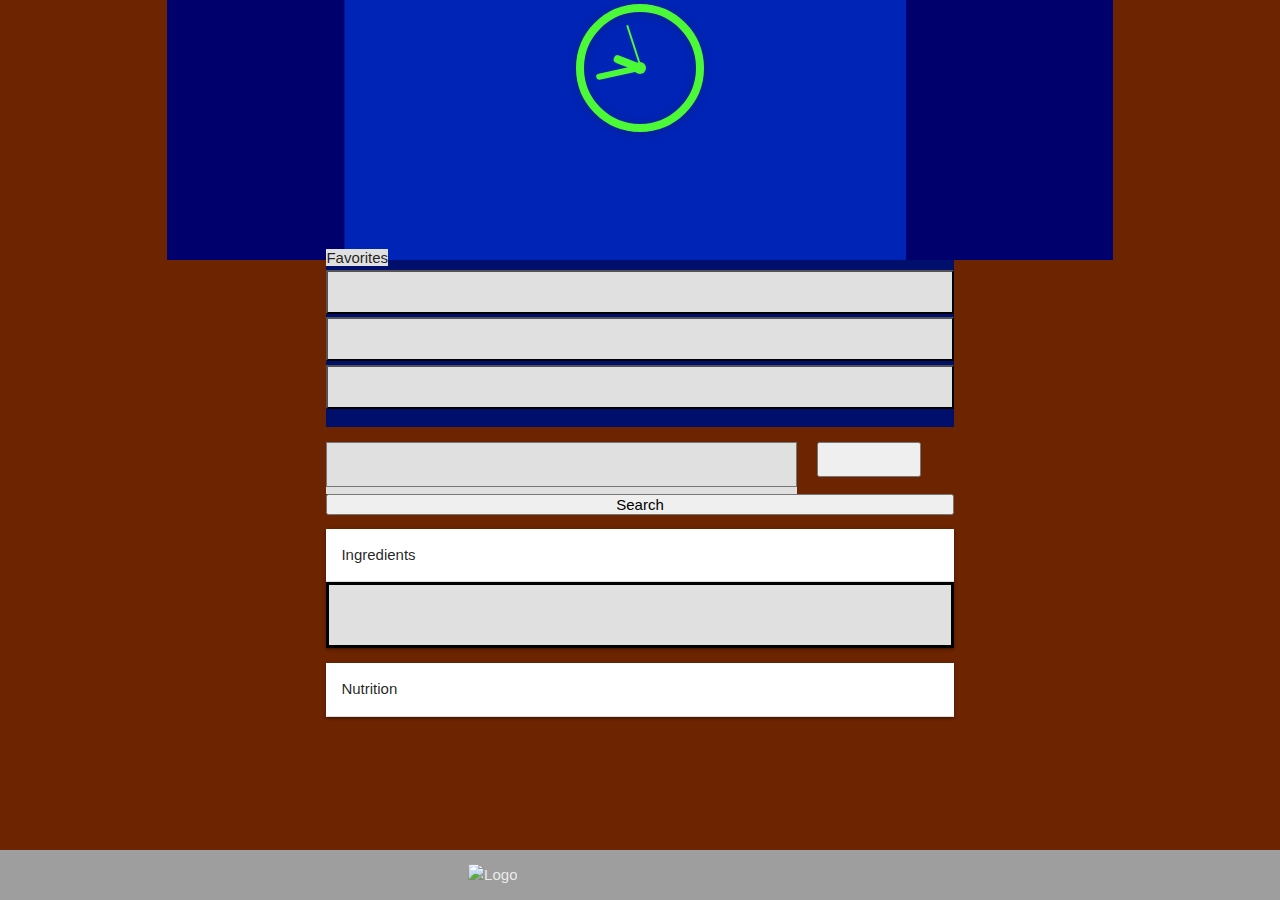
==== commit 20c0ee6c: "Merge pull request #58 from Eelektrick/corey-branch" ====
--- a/index.html
+++ b/index.html
@@ -102,7 +102,7 @@
     <footer class="page-footer grey">
         <div class="footer-copyright grey">
             <div id="container-logo" class="container">
-                <img src="/assets/cropped-logo.png" style="height: 90px; width: 90px;" alt="Logo">
+                <img src="assets/cropped-logo.png" style="height: 90px; width: 90px;" alt="Logo">
             </div>
         </div>
     </footer>
